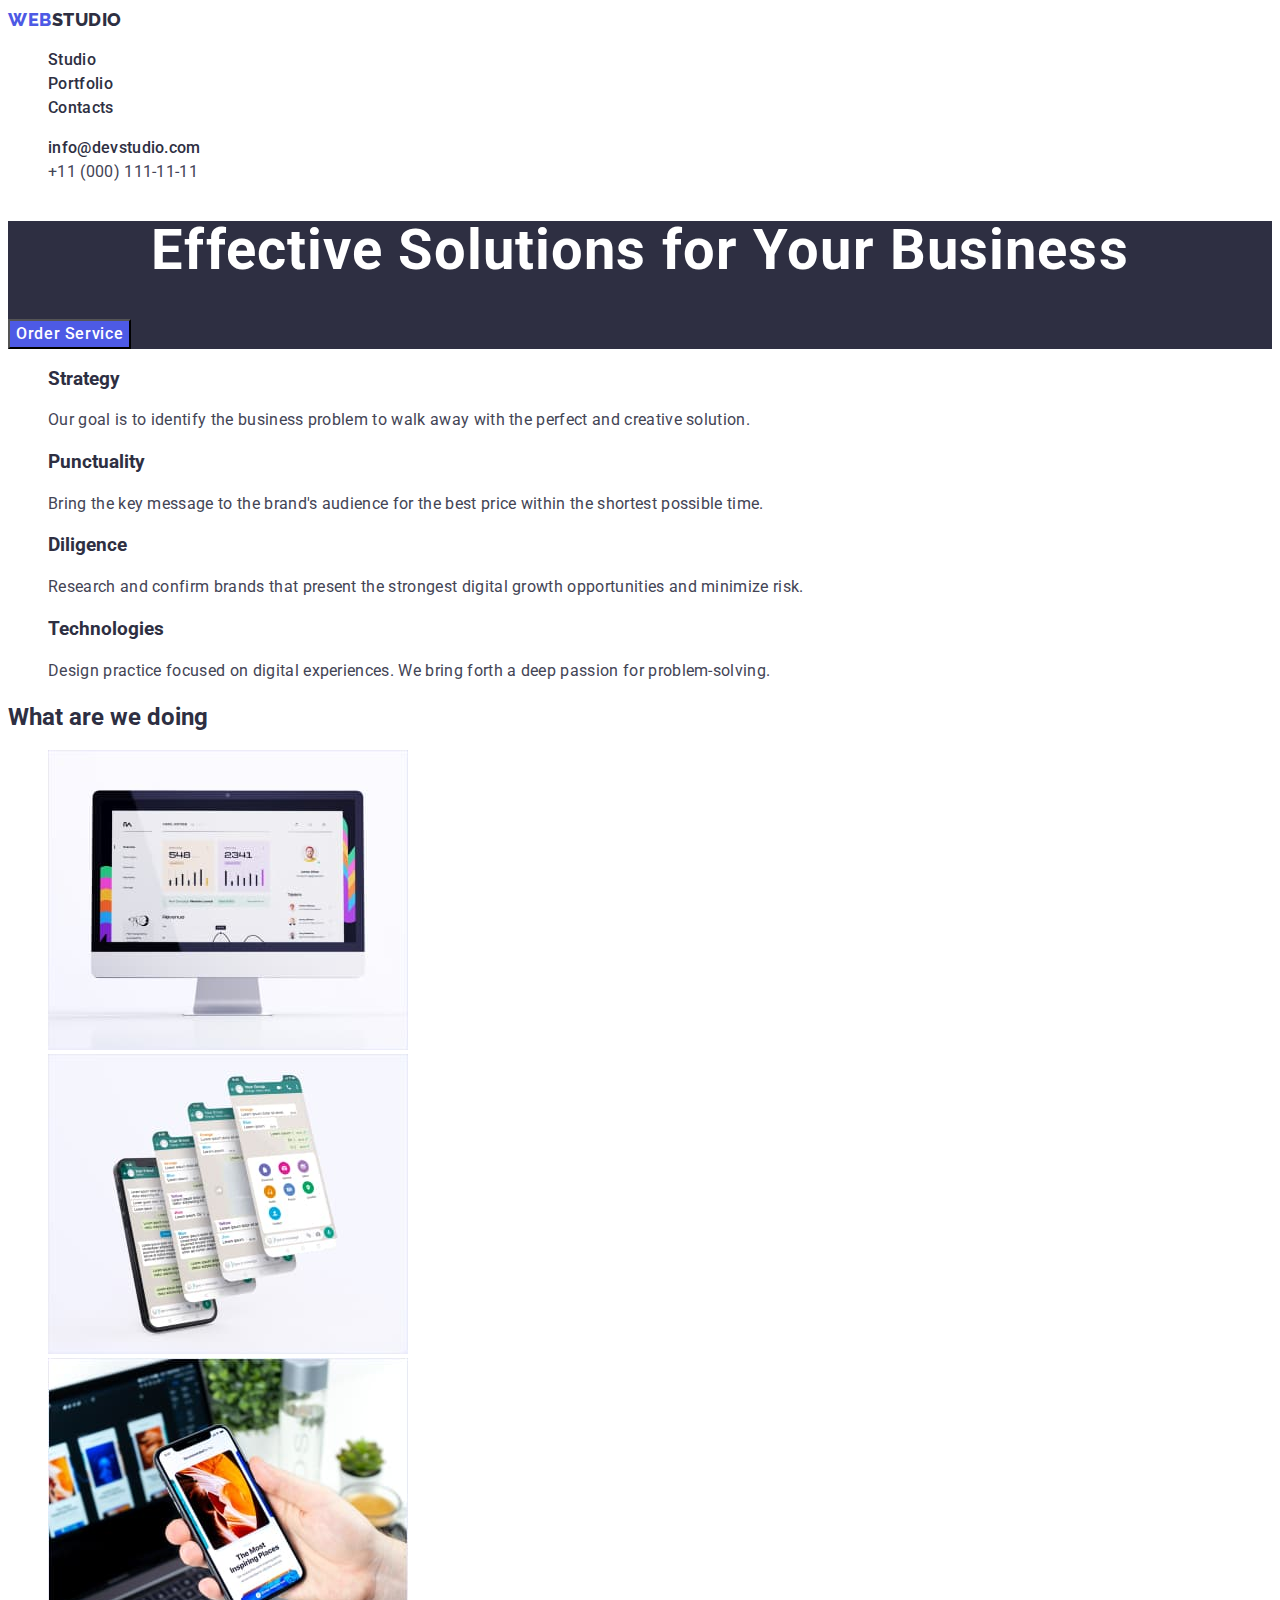
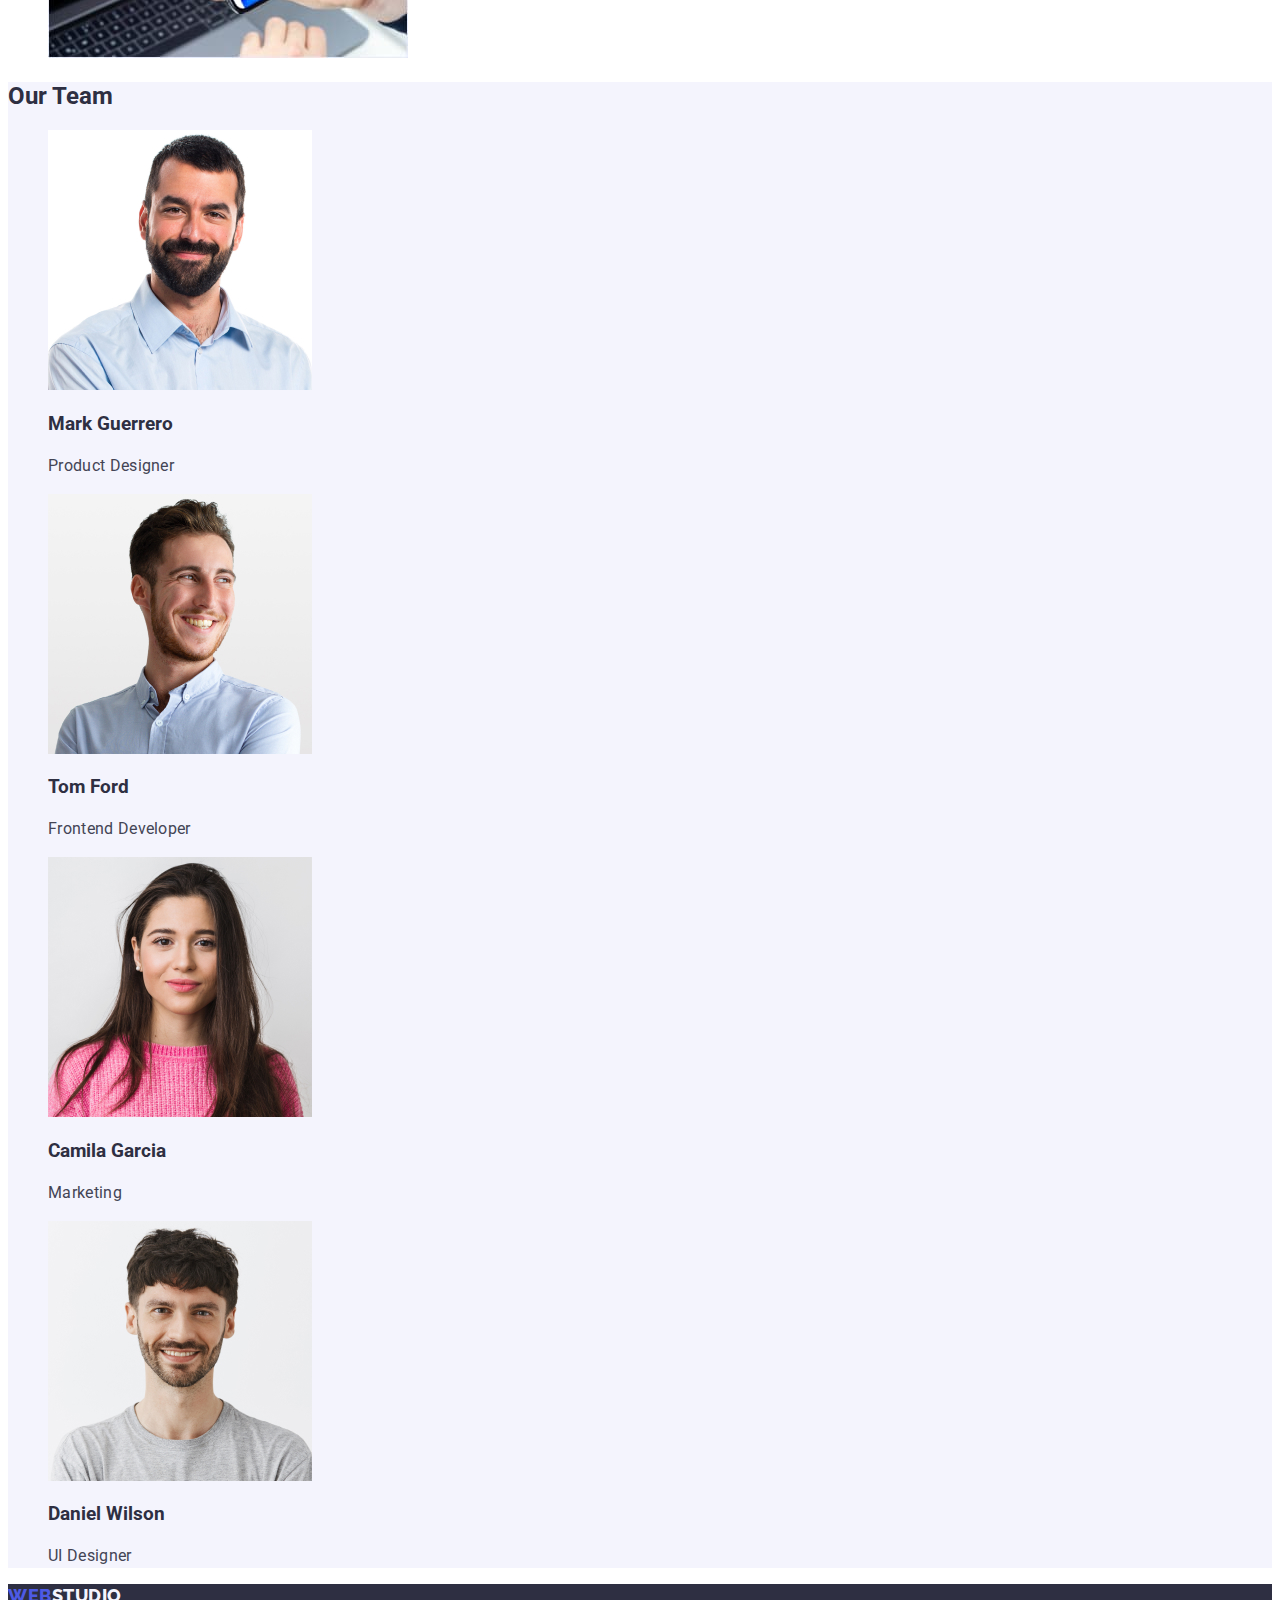
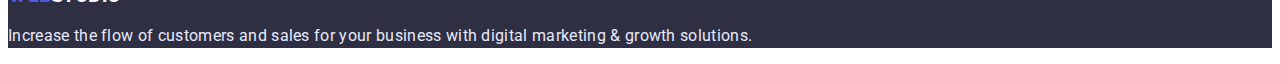
==== index.html @ d819c066 "portfolio+css" ====
<!DOCTYPE html>
<html lang="en">

<head>
    <meta charset="UTF-8">
    <meta http-equiv="X-UA-Compatible" content="IE=edge">
    <meta name="viewport" content="width=device-width, initial-scale=1.0">
    <title>WebStudio</title>
    <link rel="preconnect" href="https://fonts.googleapis.com">
    <link rel="preconnect" href="https://fonts.gstatic.com" crossorigin>
    <link
        href="https://fonts.googleapis.com/css2?family=Raleway:wght@800&family=Roboto:wght@400;500;700;900&display=swap"
        rel="stylesheet">
    <link rel="stylesheet" href="./css/styles.css">
</head>


<body>
    <!-- Шапка сайту  -->
    <header class="header">
        <nav class="header-navigation">
            <a class="link logo" href="./index.html">Web
                <span class="logo-studio">Studio</span></a>
            <ul class="header-list list">
                <li class="header-item"><a href="" class="header-link link">Studio</a></li>
                <li class="header-item"><a href="./portfolio.html" class="header-link link">Portfolio</a></li>
                <li class="header-item"><a href="" class="header-link link">Contacts</a></li>
            </ul>
        </nav>
        <address class="address">
            <ul class="address-list list">
                <li class="address-item"><a href="mailto:info@devstudio.com"
                        class="address-mail link">info@devstudio.com</a>
                </li>
                <li class="address-item"><a href="tel:+110001111111" class="address-tel link">+11 (000) 111-11-11</a>
                </li>
            </ul>
        </address>
    </header>
    <main class="main">
        <!-- Герой -->

        <section class="hero">
            <h1 class="hero-title">Effective Solutions
                for Your Business</h1>
            <button type="button" class="hero-btn btn">Order Service</button>

        </section>

        <section>
            <!-- Опис -->
            <h2 class="descr-title visually-hidden">Description</h2>
            <ul class="descr-list list">
                <li class="descr-item">
                    <h3 class="descr-subtitle subtitle">Strategy</h3>
                    <p class="descr-text text">Our goal is to identify the business
                        problem to walk away with the perfect and creative solution. </p>
                </li>
                <li class="descr-item">
                    <h3 class="descr-subtitle subtitle">Punctuality</h3>
                    <p class="descr-text text">Bring the key message to the brand's audience for the best price within
                        the
                        shortest possible
                        time.
                    </p>
                </li>
                <li class="descr-item">
                    <h3 class="descr-subtitle subtitle">Diligence</h3>
                    <p class="descr-text text">Research and confirm brands that present the strongest digital growth
                        opportunities and minimize
                        risk.</p>
                </li>
                <li class="descr-item">
                    <h3 class="descr-subtitle subtitle">Technologies</h3>
                    <p class="descr-text text">Design practice focused on digital experiences. We bring forth a deep
                        passion
                        for
                        problem-solving.
                    </p>
                </li>
            </ul>
        </section>
        <!-- Що ми робимо -->
        <section>
            <h2 class="work-title title">What are we doing</h2>
            <ul class="list">
                <li>

                    <img src="./images/img1.jpg" alt="Macbook Air" width="360">

                </li>
                <li>

                    <img src="./images/img2.jpg" alt="mobile phone" width="360">

                </li>
                <li>
                    <img src="./images/img3.jpg" alt="laptop and mobile phone" width="360">

                </li>
            </ul>
        </section>

        <section class="our-team">
            <!-- Наша команда -->
            <h2 class="team-title title">Our Team</h2>
            <ul class="list">
                <li>
                    <img src="./images/teamcard1.jpg" alt="Mark" width="264">
                    <h3 class="team-subtitle subtitle">Mark Guerrero</h3>
                    <p class="team-text text">Product Designer</p>
                </li>
                <li>
                    <img src="./images/teamcard2.jpg" alt="Tom" width="264">
                    <h3 class="team-subtitle subtitle">Tom Ford</h3>
                    <p class="team-text text">Frontend Developer</p>
                </li>
                <li>
                    <img src="./images/teamcard3.jpg" alt="Camila" width="264">
                    <h3 class="team-subtitle subtitle">Camila Garcia</h3>
                    <p class="team-text text">Marketing</p>
                </li>
                <li>
                    <img src="./images/teamcard4.jpg" alt="Daniel" width="264">
                    <h3 class="team-subtitle subtitle">Daniel Wilson</h3>
                    <p class="team-text text">UI Designer</p>
                </li>
            </ul>
        </section>
    </main>
    <!-- Підвал сторінки -->
    <footer class="footer">
        <a class="link footer-logo logo" href="./index.html">Web
            <span class="footer-logo-studio logo">Studio</span></a>
        <p class="footer-text text">Increase the flow of customers and sales for your business with digital marketing &
            growth solutions.</p>
    </footer>
</body>

</html>
---- css/styles.css ----
:root {
	--main-title-color: #fff;
	--secondary-title-color: #2e2f42;
	--accent-color: #404bbf;
	--main-background-color: #2e2f42;
}
body {
	font-family: "Roboto", sans-serif;
	color: #434455;
}
.link {
	text-decoration: none;
}
.list {
	list-style: none;
}
.btn {
	font-family: inherit;
	font-weight: 500;
	font-size: 16px;
	line-height: 1.5;
	display: flex;
	align-items: center;
	letter-spacing: 0.04em;
	cursor: pointer;
}
.titel {
	font-weight: 700;
	font-size: 36px;
	line-height: 1.11;
	text-align: center;
	letter-spacing: 0.02em;
	text-transform: capitalize;
}
.subtitel {
	font-weight: 500;
	font-size: 20px;
	line-height: 1.2;
	letter-spacing: 0.02em;
}
.text {
	font-size: 16px;
	line-height: 1.5;
	letter-spacing: 0.02em;
}
.visually-hidden {
	position: absolute;
	width: 1px;
	height: 1px;
	margin: -1px;
	border: 0;
	padding: 0;
	white-space: nowrap;
	clip-path: inset(100%);
	clip: rect(0 0 0 0);
	overflow: hidden;
}
/* ================header================ */
.header {
}
.header-navigation {
}
.logo {
	font-family: "Raleway", sans-serif;
	font-style: normal;
	font-weight: 800;
	font-size: 18px;
	line-height: 1.33;
	display: flex;
	align-items: center;
	letter-spacing: 0.03em;
	text-transform: uppercase;
	color: #4d5ae5;
}
.logo-studio {
	color: #2e2f42;
}
.header-list {
}
.header-item {
}
.header-link {
	font-weight: 500;
	font-size: 16px;
	line-height: 1.5;
	letter-spacing: 0.02em;
	color: #2e2f42;
}
.header-link:hover,
.header-link:focus {
	color: var(--accent-color);
}
.address {
}
.address-list {
}
.address-item {
}
.address-mail {
	font-style: normal;
	font-weight: 500;
	font-size: 16px;
	line-height: 1.5;
	letter-spacing: 0.02em;
	color: #2e2f42;
}
.address-mail:hover,
.address-mail:focus {
	color: var(--accent-color);
}
.address-tel {
	font-style: normal;
	font-weight: 400;
	font-size: 16px;
	line-height: 1.5;
	letter-spacing: 0.02em;
	color: #434455;
}
.address-tel:hover,
.address-tel:focus {
	color: #404bbf;
}
/* ================hero================ */
.main {
}
.hero {
	background: var(--main-background-color);
}
.hero-title {
	font-weight: 700;
	font-size: 56px;
	line-height: 1.07;
	text-align: center;
	letter-spacing: 0.02em;
	color: var(--main-title-color);
}
.hero-btn {
	color: #ffffff;
	background: #4d5ae5;
}
.hero-btn:hover,
.hero-btn:focus {
	background: var(--accent-color);
}

.main-hero-btn {
	color: #4d5ae5;
}
.main-hero-btn:hover,
.main-hero-btn:focus {
	color: #fff;
	background: var(--accent-color);
}

/* ================descr================ */
.descr-title {
}
.descr-list {
}
.descr-item {
}
.descr-subtitle {
	color: var(--secondary-title-color);
}
.descr-text {
}
/* ================work================ */
.work-title {
	color: var(--secondary-title-color);
}
/* ================team================ */
.our-team {
	background: #f4f4fd;
}
.team-title {
	color: var(--secondary-title-color);
}
.team-subtitle {
	color: var(--secondary-title-color);
}
.team-text {
}
/* ================footer================ */
.footer {
	background: var(--main-background-color);
}
.footer-logo {
	line-height: 1.17;
	color: #4d5ae5;
}
.footer-logo-studio {
	color: #f4f4fd;
}
.footer-text {
	color: #e7e9fc;
}
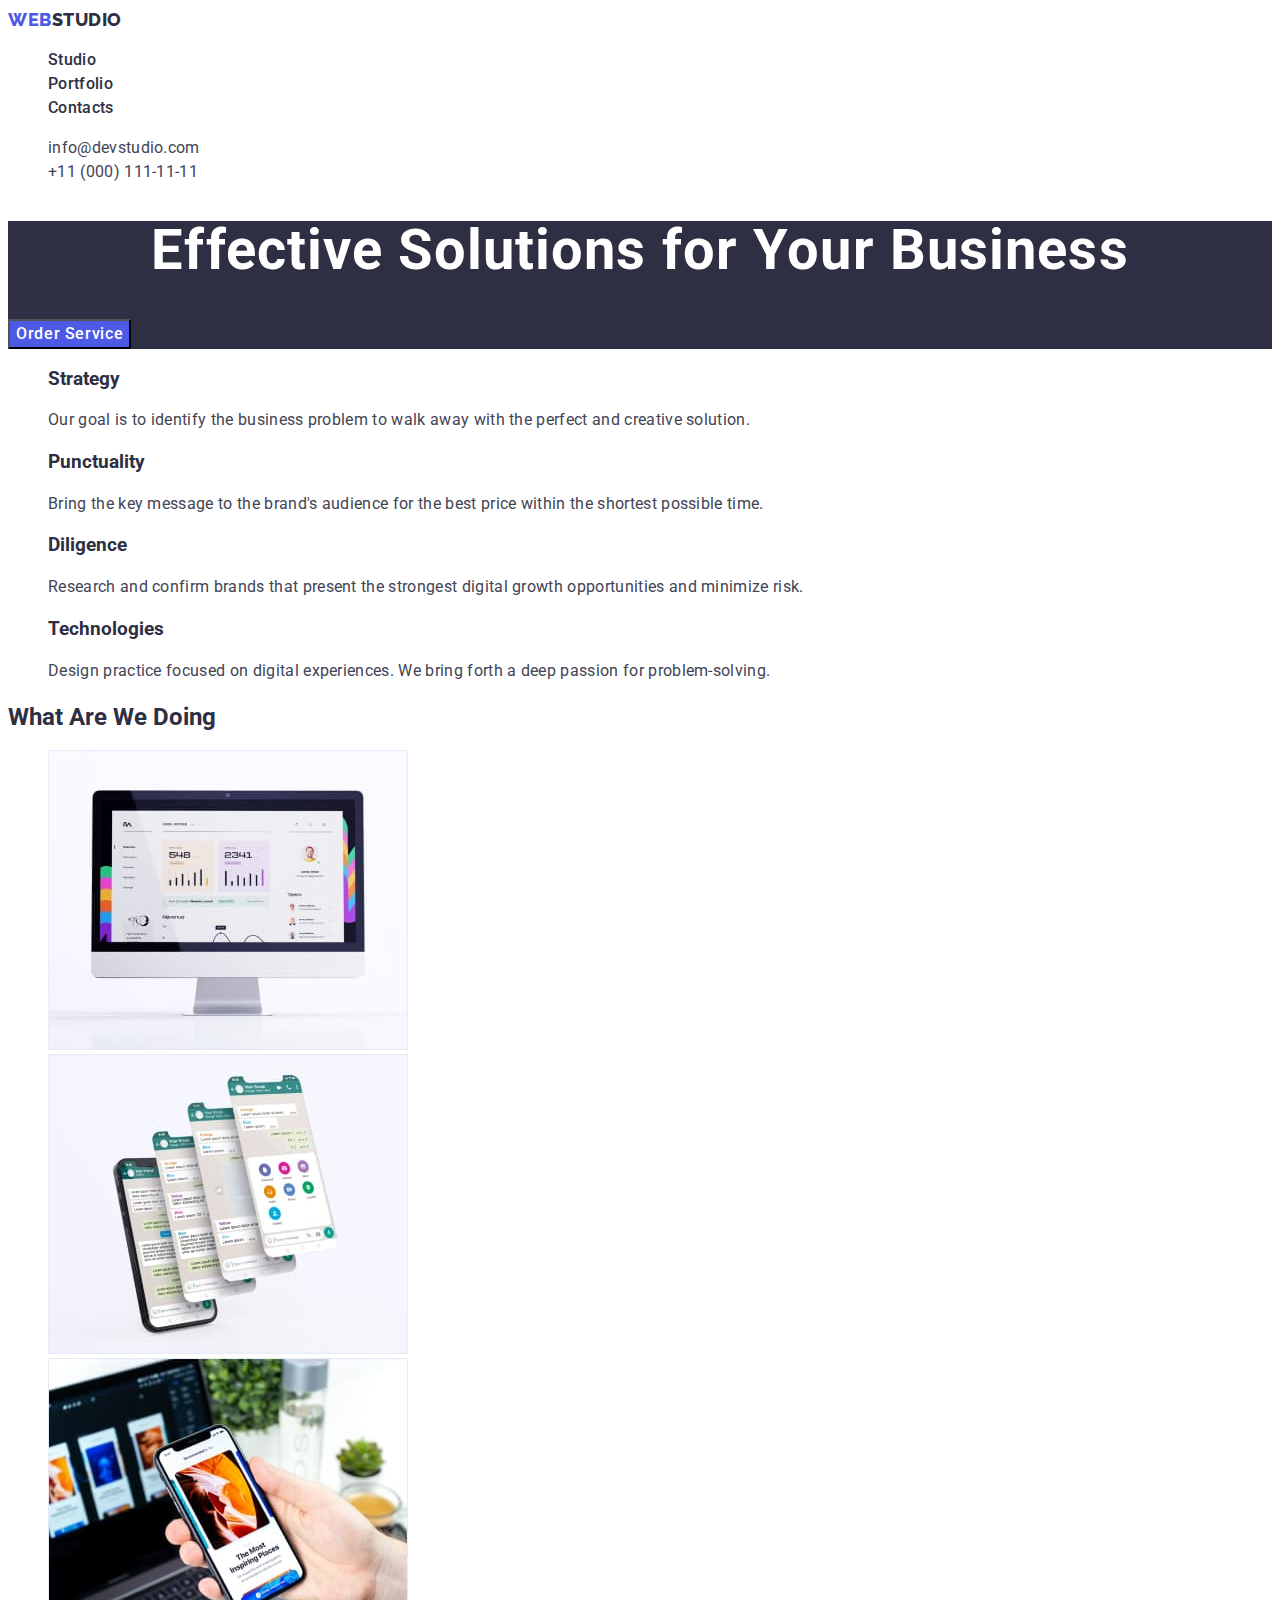
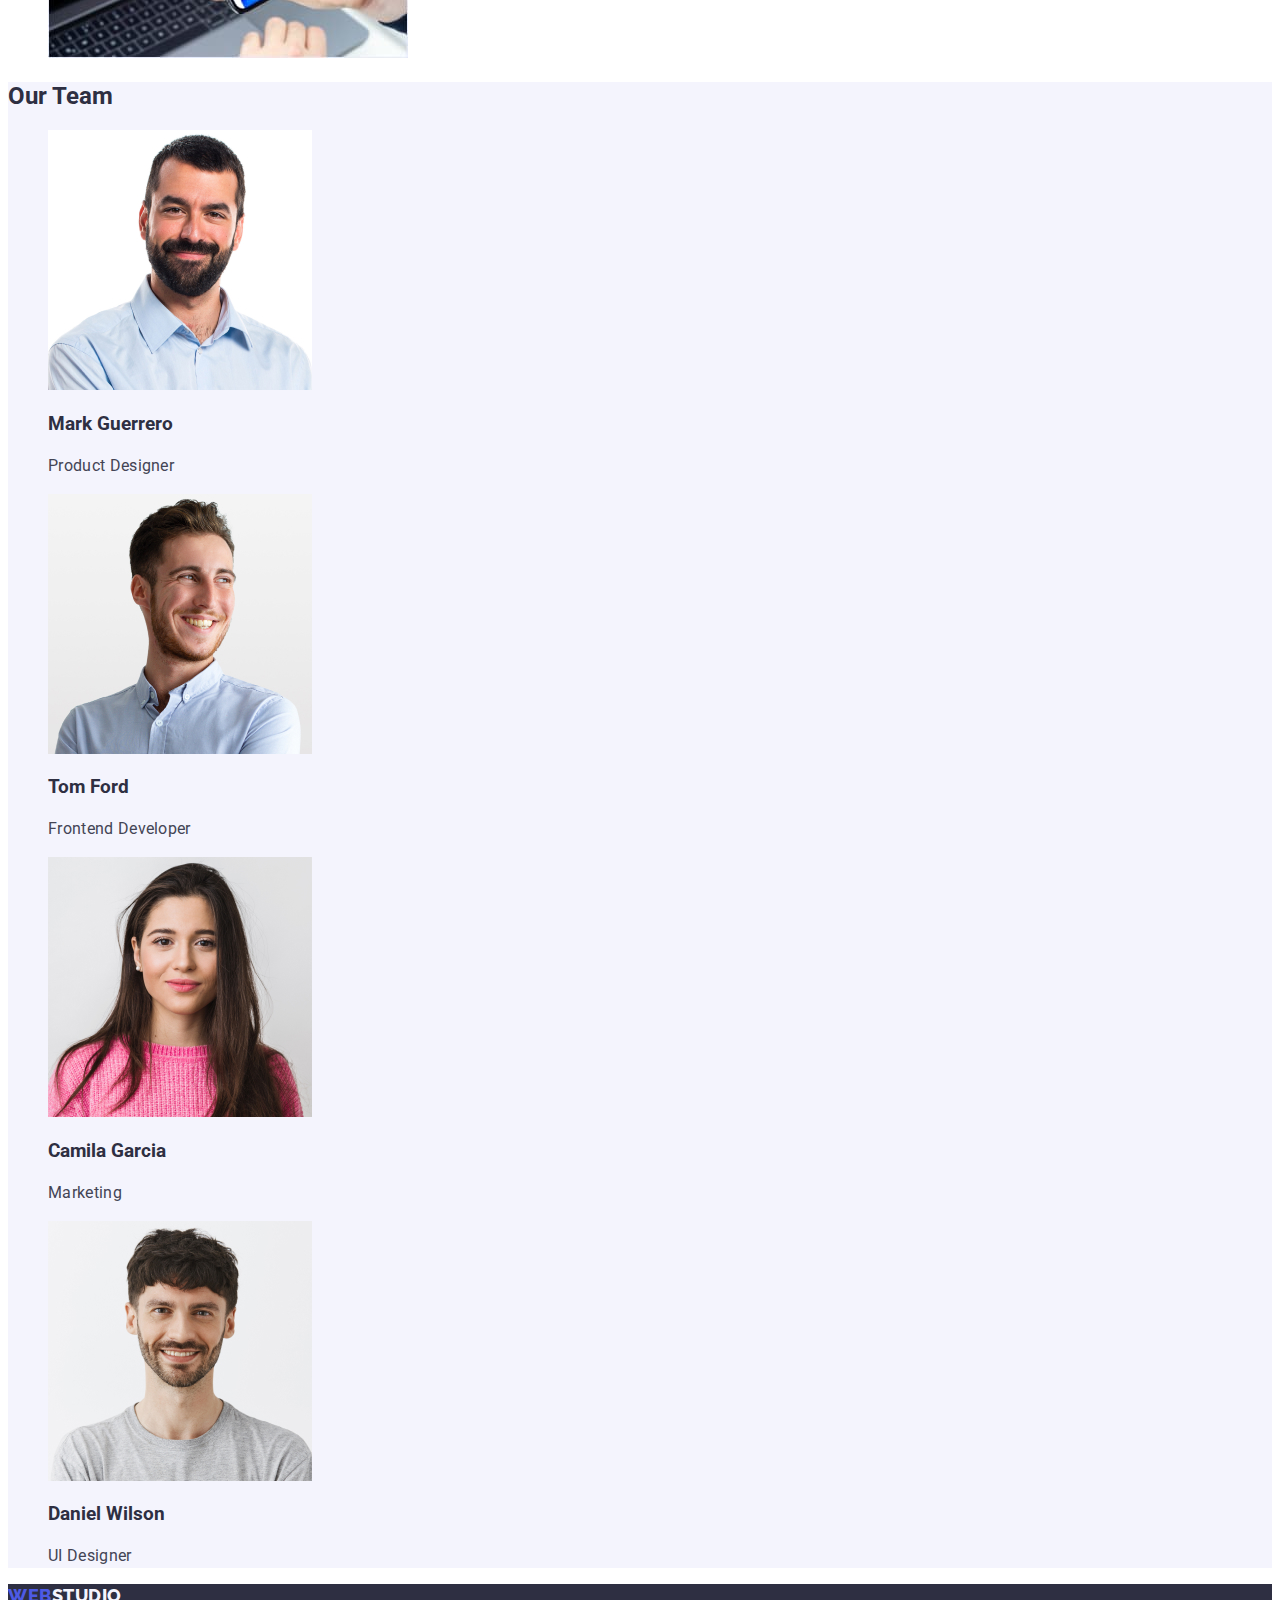
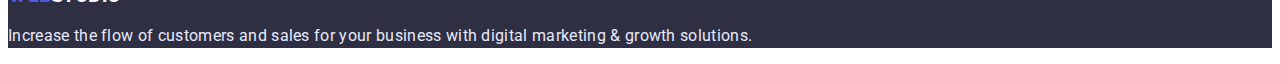
==== commit 16cc2aac: "color,font" ====
--- a/index.html
+++ b/index.html
@@ -82,7 +82,7 @@
         </section>
         <!-- Що ми робимо -->
         <section>
-            <h2 class="work-title title">What are we doing</h2>
+            <h2 class="work-title title">What Are We Doing</h2>
             <ul class="list">
                 <li>
 
--- a/css/styles.css
+++ b/css/styles.css
@@ -6,6 +6,8 @@
 }
 body {
 	font-family: "Roboto", sans-serif;
+	font-size: 16px;
+	background-color: #fff;
 	color: #434455;
 }
 .link {
@@ -98,11 +100,11 @@
 }
 .address-mail {
 	font-style: normal;
-	font-weight: 500;
-	font-size: 16px;
-	line-height: 1.5;
-	letter-spacing: 0.02em;
-	color: #2e2f42;
+	font-weight: 400;
+	font-size: 16px;
+	line-height: 1.5;
+	letter-spacing: 0.02em;
+	color: #434455;
 }
 .address-mail:hover,
 .address-mail:focus {
@@ -124,7 +126,7 @@
 .main {
 }
 .hero {
-	background: var(--main-background-color);
+	background-color: var(--main-background-color);
 }
 .hero-title {
 	font-weight: 700;
@@ -136,20 +138,21 @@
 }
 .hero-btn {
 	color: #ffffff;
-	background: #4d5ae5;
+	background-color: #4d5ae5;
 }
 .hero-btn:hover,
 .hero-btn:focus {
-	background: var(--accent-color);
+	background-color: var(--accent-color);
 }
 
 .main-hero-btn {
 	color: #4d5ae5;
+	background-color: #f4f4fd;
 }
 .main-hero-btn:hover,
 .main-hero-btn:focus {
 	color: #fff;
-	background: var(--accent-color);
+	background-color: var(--accent-color);
 }
 
 /* ================descr================ */
@@ -163,6 +166,7 @@
 	color: var(--secondary-title-color);
 }
 .descr-text {
+	color: #434455;
 }
 /* ================work================ */
 .work-title {
@@ -170,7 +174,7 @@
 }
 /* ================team================ */
 .our-team {
-	background: #f4f4fd;
+	background-color: #f4f4fd;
 }
 .team-title {
 	color: var(--secondary-title-color);
@@ -182,7 +186,7 @@
 }
 /* ================footer================ */
 .footer {
-	background: var(--main-background-color);
+	background-color: var(--main-background-color);
 }
 .footer-logo {
 	line-height: 1.17;
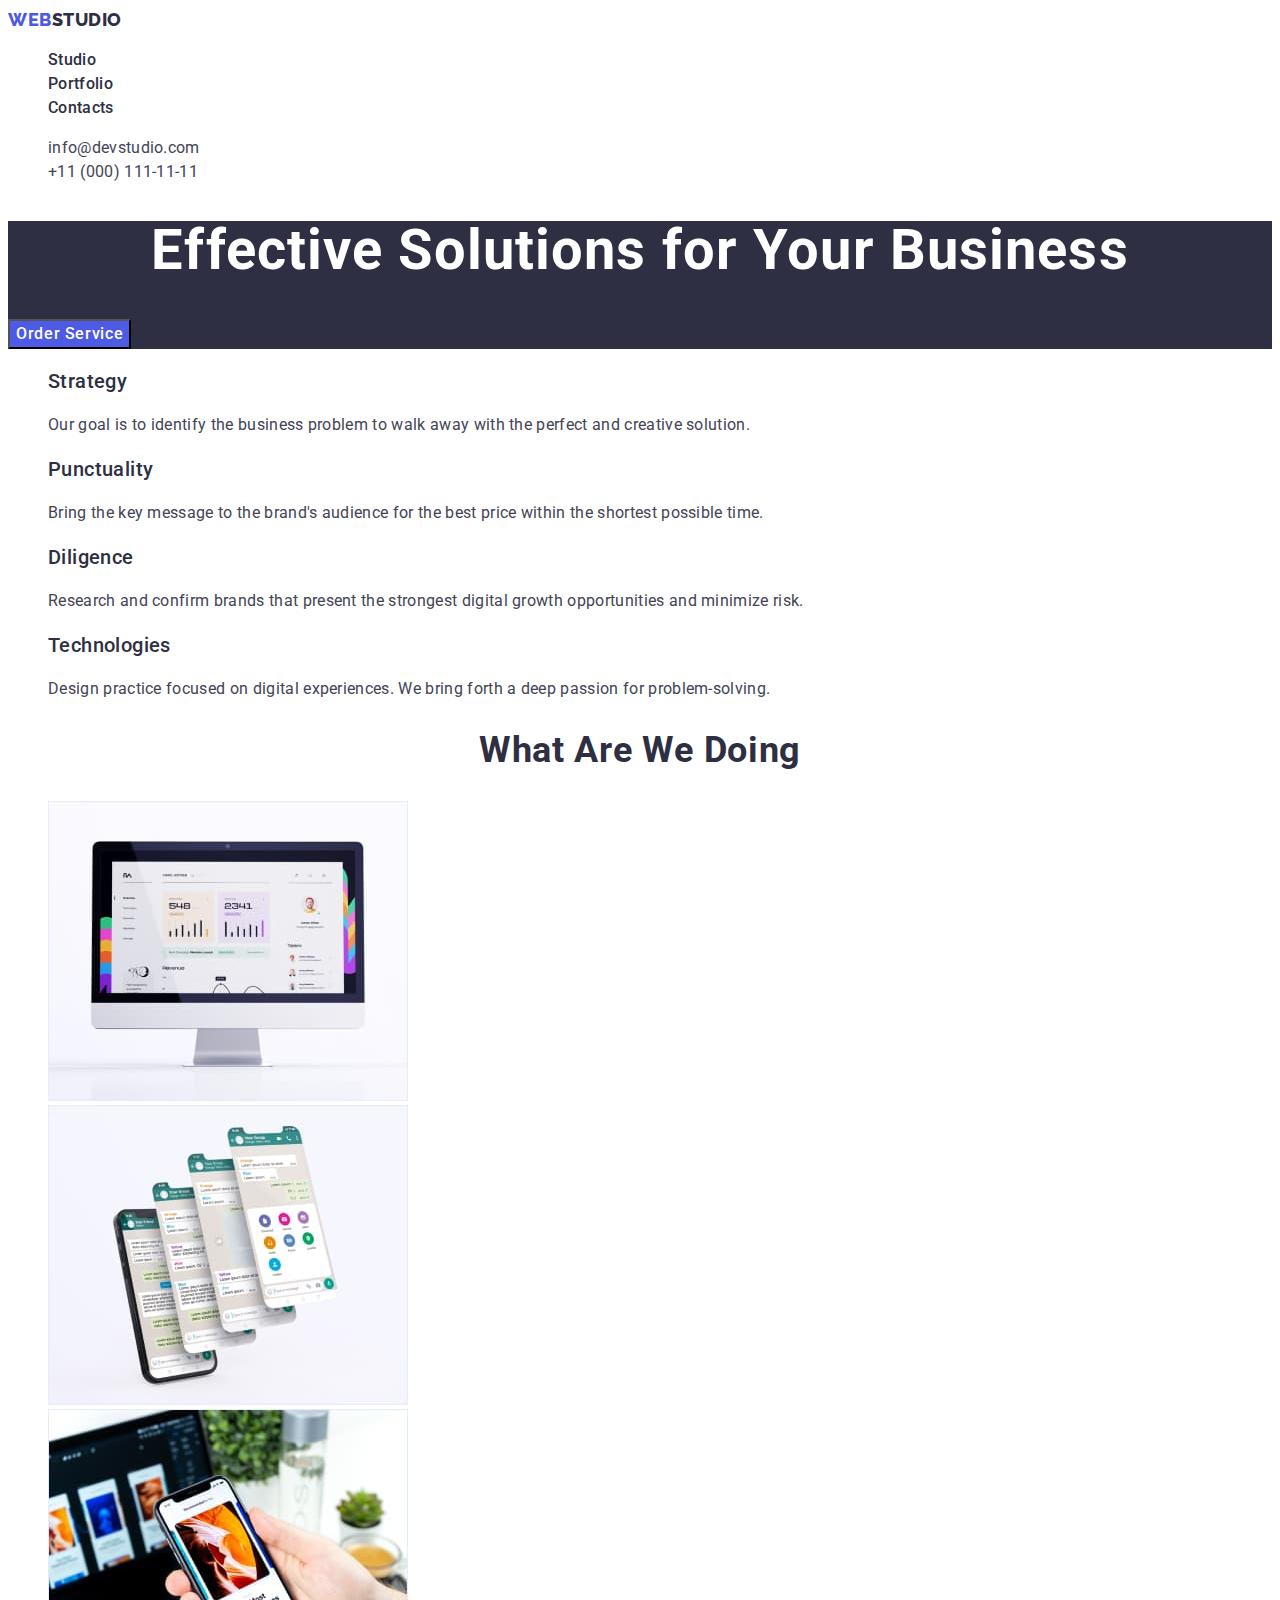
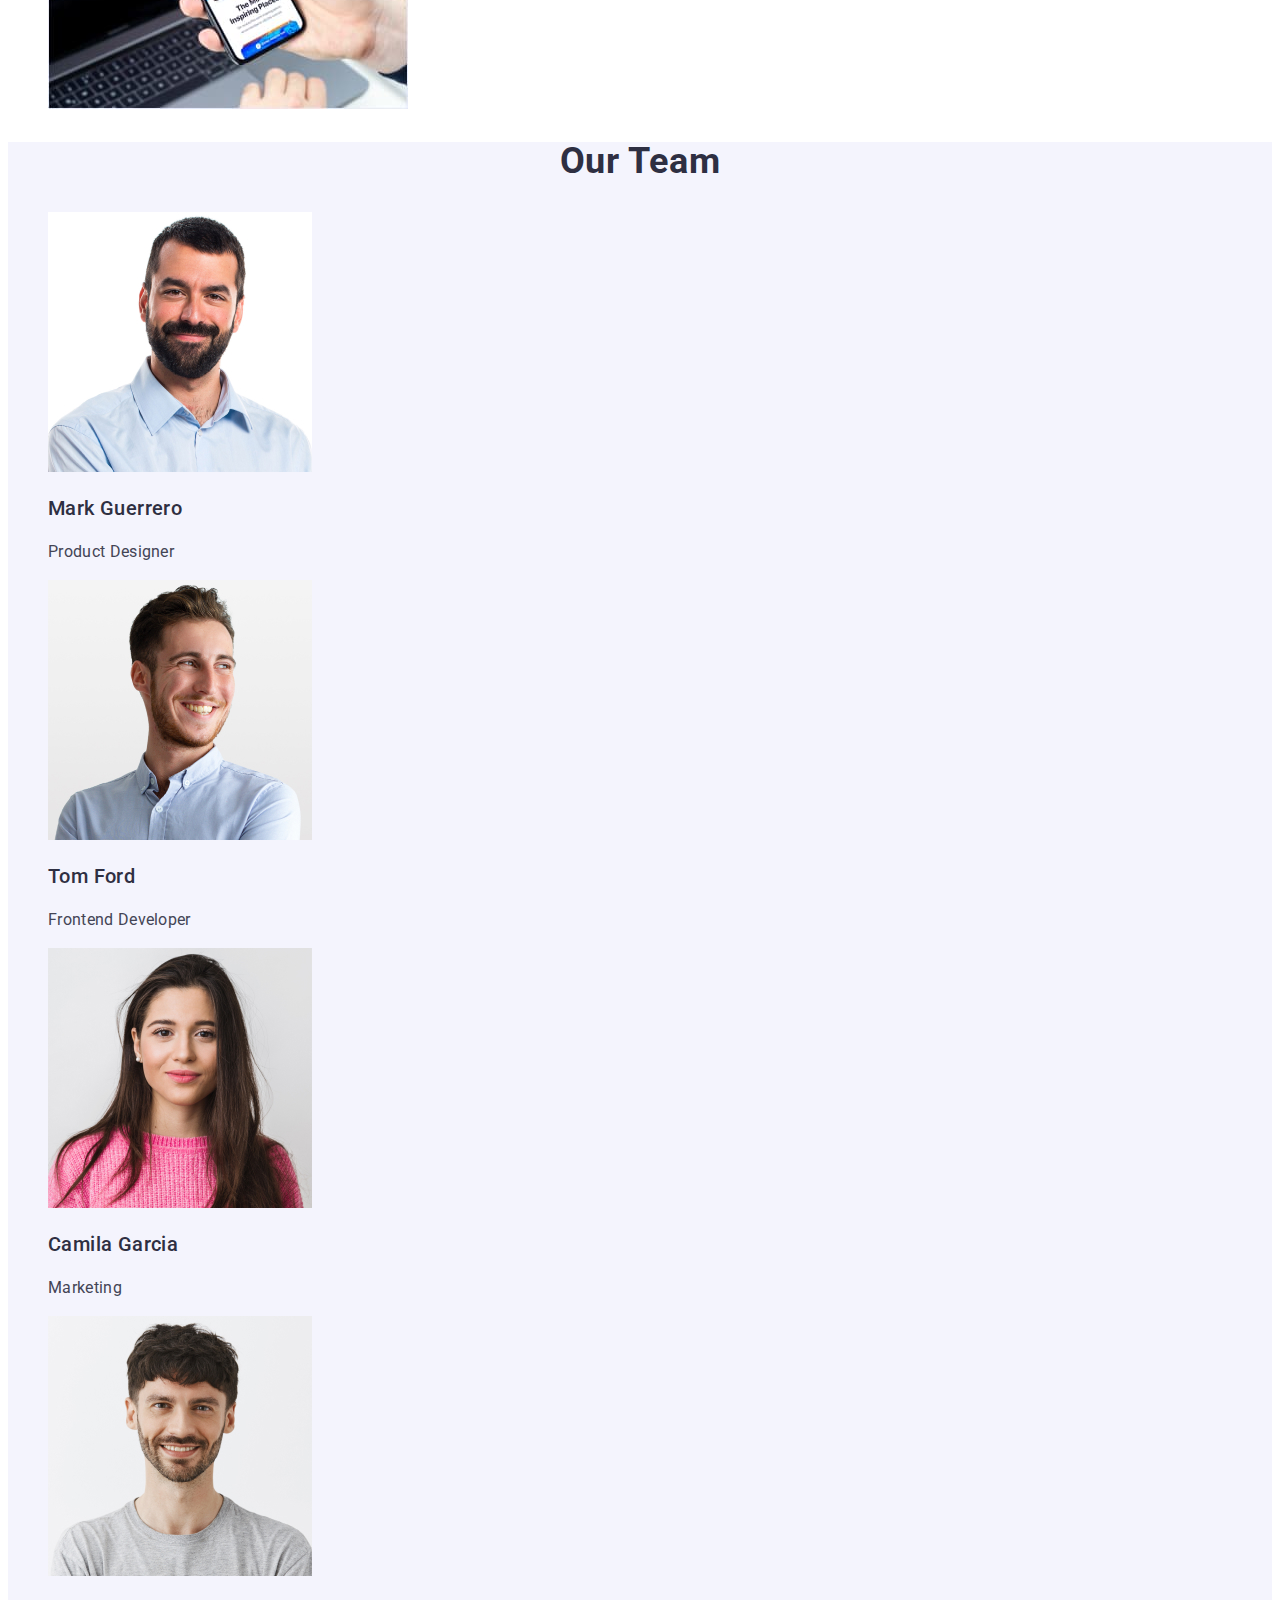
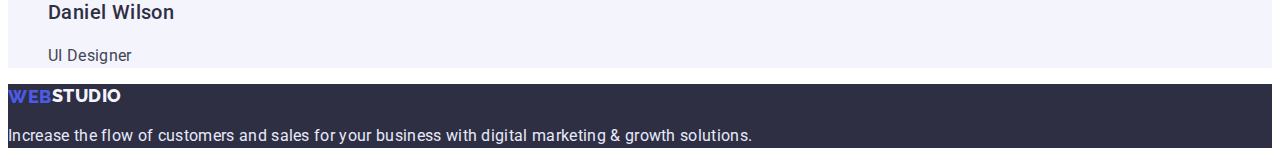
==== commit 362c31e9: "title" ====
--- a/index.html
+++ b/index.html
@@ -82,7 +82,7 @@
         </section>
         <!-- Що ми робимо -->
         <section>
-            <h2 class="work-title title">What Are We Doing</h2>
+            <h2 class="title work-title">What Are We Doing</h2>
             <ul class="list">
                 <li>
 
--- a/css/styles.css
+++ b/css/styles.css
@@ -26,7 +26,7 @@
 	letter-spacing: 0.04em;
 	cursor: pointer;
 }
-.titel {
+.title {
 	font-weight: 700;
 	font-size: 36px;
 	line-height: 1.11;
@@ -34,7 +34,7 @@
 	letter-spacing: 0.02em;
 	text-transform: capitalize;
 }
-.subtitel {
+.subtitle {
 	font-weight: 500;
 	font-size: 20px;
 	line-height: 1.2;
